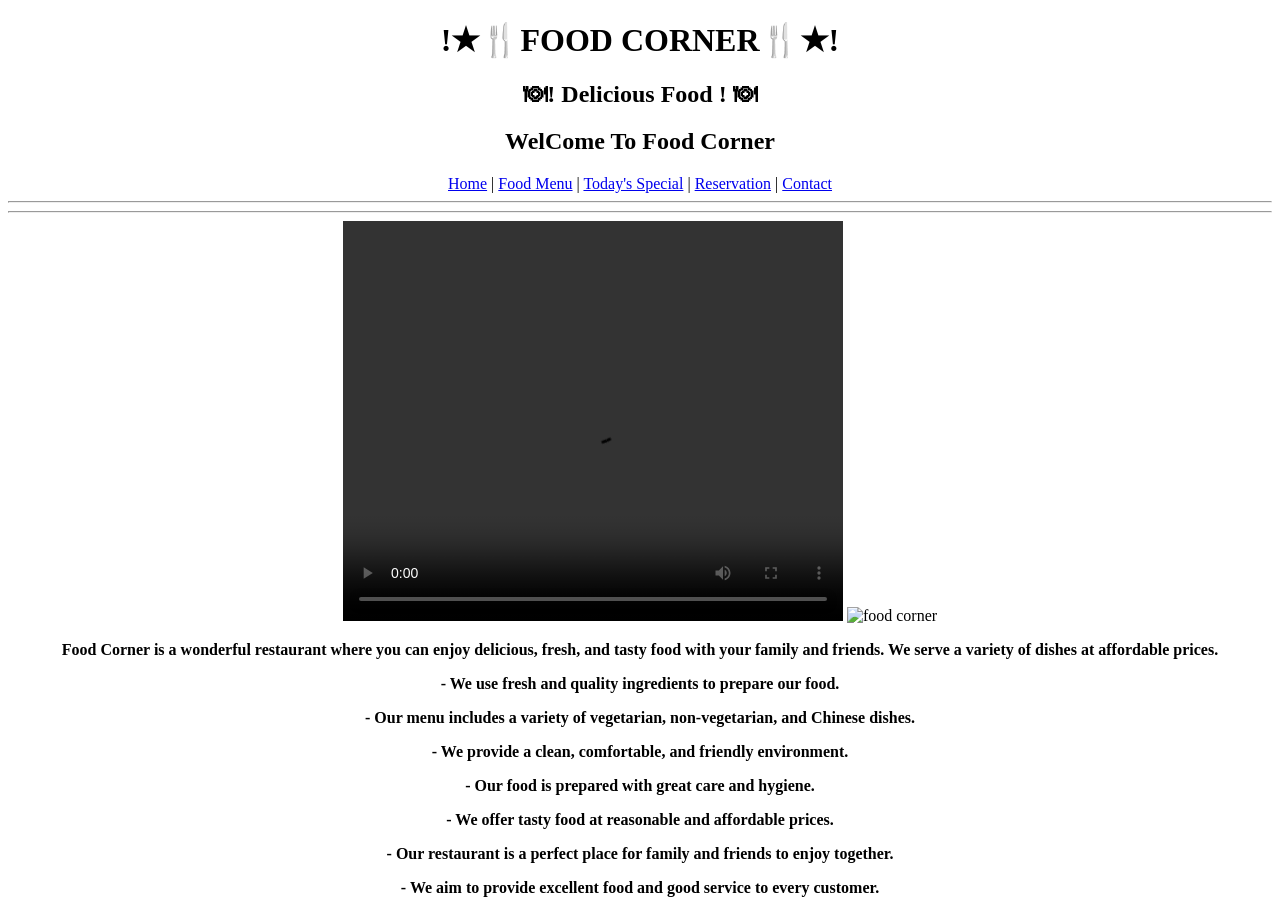
==== index.html @ c9467a52 "Add files via upload" ====
<!DOCTYPE html>
<html lang="en">
<head>
    
    <title>Food corner</title>
</head>
<body>
    <center>
        <h1>!&#9733;&#127860;FOOD CORNER&#127860;&#9733;!</h1>
       
    <h2>&#127869;! Delicious Food ! &#127869; </h2>
    <h2>WelCome To Food Corner</h2> 
    <a href="index.html">Home</a> |
        <a href="menu.html">Food Menu</a> |
        <a href="special.html">Today's Special</a> |
        <a href="reservation.html">Reservation</a> |
        <a href="contact.html">Contact</a>

        <hr><hr>
     <video width="500" height="400"controls>
        <source src="food.mp4"
        type="video/mp4"></video>
        <img src="resturent .jpg" height="400" weidth="300" alt="food corner">
     
    <p><b>
       <p>Food Corner is a wonderful restaurant where you can enjoy delicious, fresh, and tasty food with your family and friends.
         We serve a variety of dishes at affordable prices.</p> 

<p>- We use fresh and quality ingredients to prepare our food.<br></p>
<p>- Our menu includes a variety of vegetarian, non-vegetarian, and Chinese dishes.<br></p>
<p>- We provide a clean, comfortable, and friendly environment.<br></p>
<p>- Our food is prepared with great care and hygiene.<br></p>
<p>- We offer tasty food at reasonable and affordable prices.<br></p>
<p>- Our restaurant is a perfect place for family and friends to enjoy together.<br></p>
<p>- We aim to provide excellent food and good service to every customer.<br></p>




    </b>
        
    </p>
    
    </center>
    



</body>
</html>
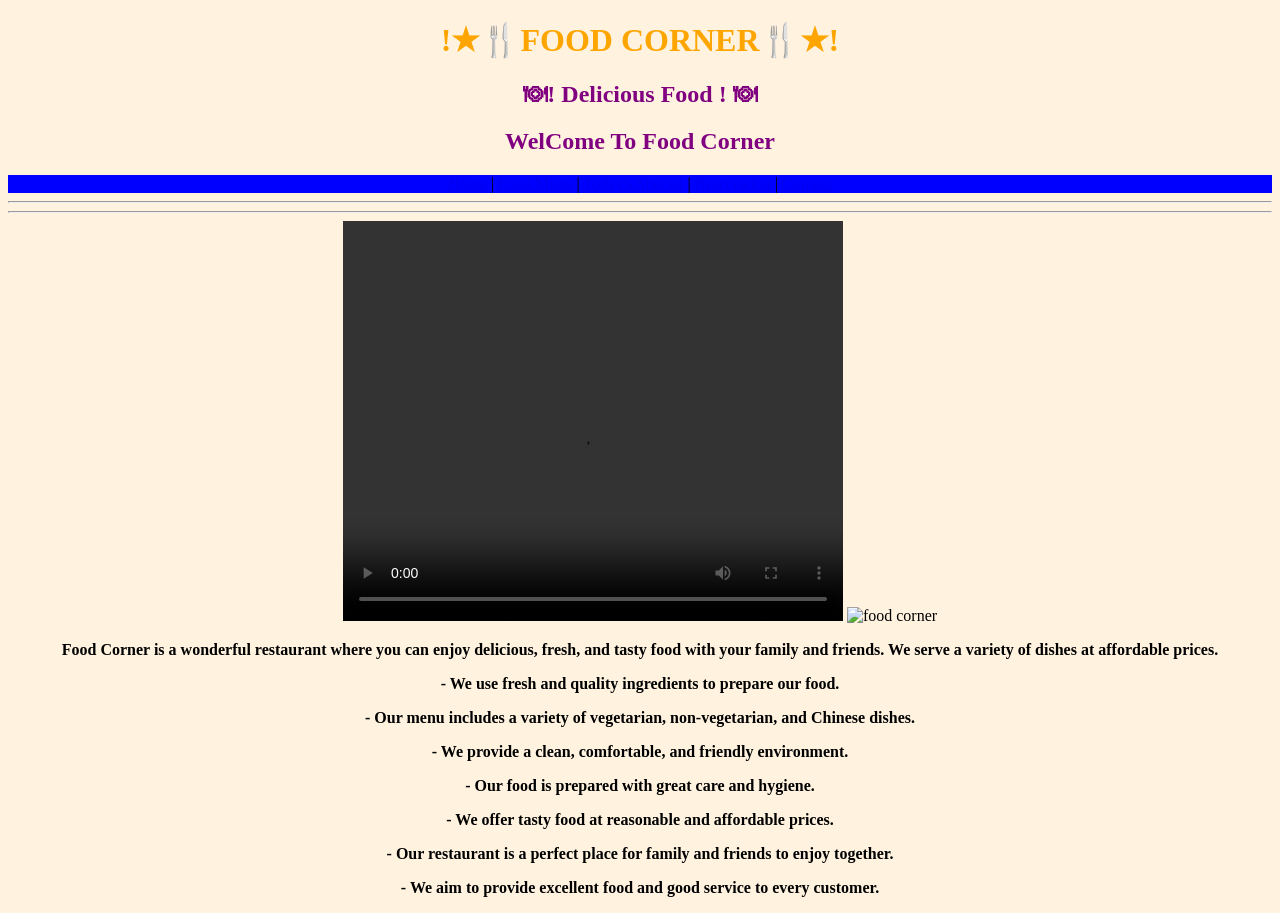
==== commit 8e0e35ef: "Add files via upload" ====
--- a/index.html
+++ b/index.html
@@ -3,18 +3,23 @@
 <head>
     
     <title>Food corner</title>
+    <link rel="Stylesheet" href="base.CSS">
 </head>
-<body>
+
     <center>
         <h1>!&#9733;&#127860;FOOD CORNER&#127860;&#9733;!</h1>
        
     <h2>&#127869;! Delicious Food ! &#127869; </h2>
     <h2>WelCome To Food Corner</h2> 
-    <a href="index.html">Home</a> |
+    <nav>
+        <a href="index.html">Home</a> |
         <a href="menu.html">Food Menu</a> |
         <a href="special.html">Today's Special</a> |
         <a href="reservation.html">Reservation</a> |
         <a href="contact.html">Contact</a>
+
+    </nav>
+        
 
         <hr><hr>
      <video width="500" height="400"controls>
--- a/base.CSS
+++ b/base.CSS
@@ -0,0 +1,23 @@
+body{
+    background-color:#FFF3E0;
+}
+.p{
+    color:darkgray;
+}
+nav{
+    background-color:blue;
+}
+
+h1{
+    color: blue;
+}
+table{
+    background-color: #FFE0B2;
+    border: 2px solid black;
+}
+h2{
+    color: purple;
+}
+h1{
+    color: orange;
+}
